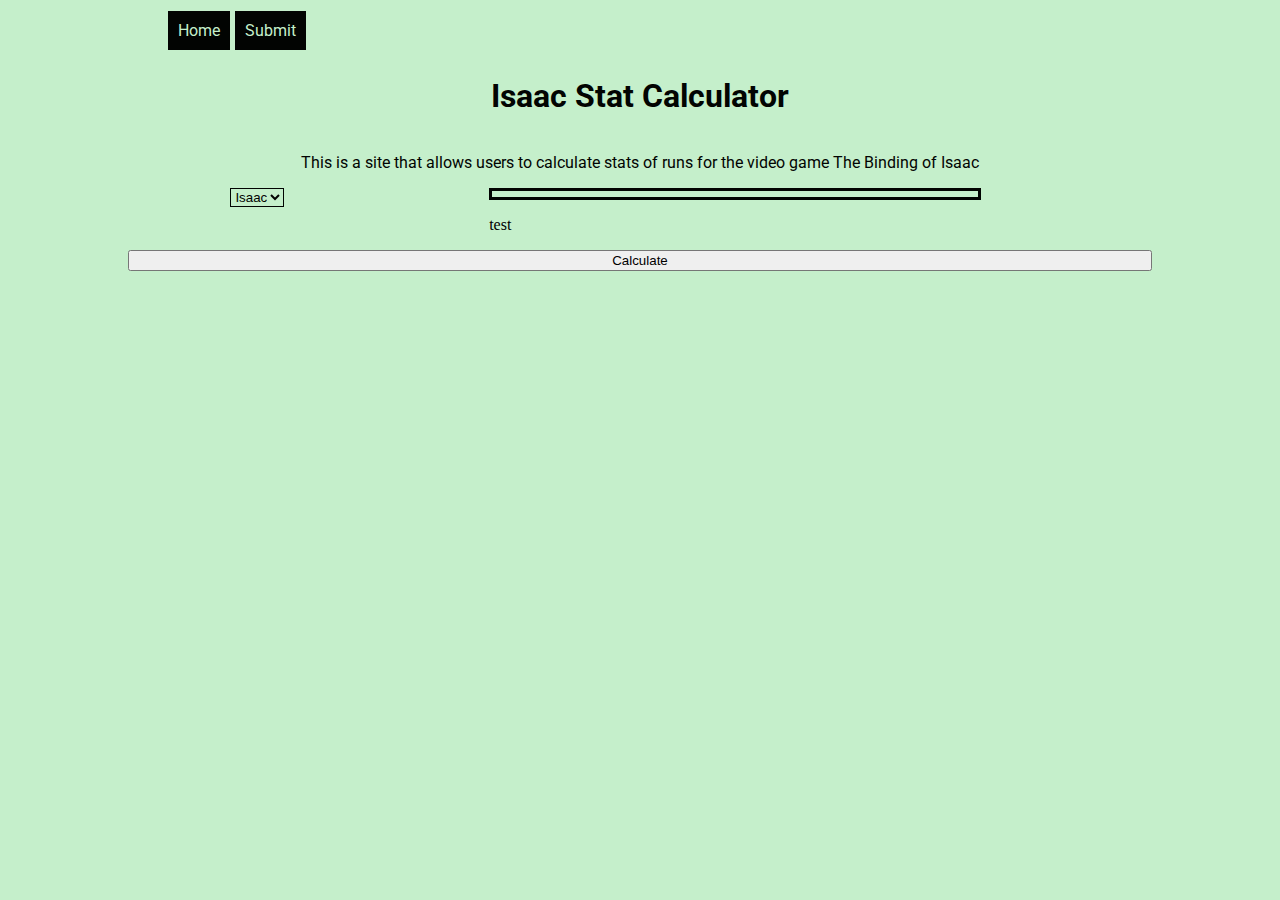
==== index.html @ 2d566a92 "Added selected items array to selectButton method and frontend integration selected items array" ====
<!DOCTYPE html>
<html>
    <head>
        <meta charset="utf-8">
        <meta http-equiv="X-UA-Compatible" content="IE=edge">
        <title>DBProject</title>
        <meta name="description" content="Database Project">
        <meta name="viewport" content="width=device-width, initial-scale=1">
        <link rel="stylesheet" href="styles.css">
        <script src="https://code.jquery.com/jquery-3.6.0.min.js"></script>
    </head>
    <body>
        <header>
            <nav>
                <ul>
                    <li><a href="index.html">Home</a></li>
                    <li><a href="submit.html">Submit</a></li>
                </ul>
            </nav>
            <h1>Isaac Stat Calculator</h1>
            <p>This is a site that allows users to calculate stats of runs for the video game The Binding of Isaac </p>
        </header>
        <main  style="flex-direction: column;">
            <div class="hero">
                <div id="characterPanel">
                    <picture id="charPicture"></picture>
                    <div id="charSelect">
                        <form id="charSelectForm">
                            <select name="character" id="character">
                                <option value="Isaac">Isaac</option>
                            </select>
                        </form>
                    </div>
                </div>
                <div id="itemPanel">
                    <div id="itemBox">
                    </div>
                    <div id="selectedItemsContainer">
                        <p id="selectedItems">
                            test
                        </p>
                    </div>
                </div>
            </div>
            <button onclick="">Calculate</button>
        </main>
        <footer>

        </footer>
        <script>
            let totalStats = []
            let itemList = []

            //Populate char selection dropdown with data from items table
            function charDropdownFunction() {
                $.ajax({
                    url: 'charTable.php',
                    type: "GET",
                    success: function(response){
                        console.log(response.data);
                        for(let x = 1; x < response.data.length; x++){
                            document.getElementById("character").innerHTML += 
                                `<option value = ${response.data[x]}>${response.data[x]}</option>`   
                        }
                    },
                    error: function(xhr, error, status){
                        alert("Error");
                        console.error(error + " " + status)
                    }
                });
            }

            //placeholder name, the method that's going to be called on final user request
            //will send list of selected items, query for the stats for each of them and then add the total to the character stats 
            function placeholderNameForItemSelectionQuery() {
                $.ajax({
                    url: 'charTable.php',
                    type: "GET",
                    data: {
                        param: itemList
                    },
                    dataType: "json",
                    success: function(response){
                        console.log(response.data);
                    },
                    error: function(xhr, error, status){
                        alert("Error");
                        console.error(error + " " + status)
                    }
                });
            }

            //Populate item selection div with data from items table
            function itemSelectionButtons(){
                $.ajax({
                    url: 'itemTable.php',
                    type: "GET",
                    success: function(response){
                        console.log(response.data);
                        for(let x = 0; x < response.data.length; x++){
                            console.log(response.data[x]);
                            document.getElementById("itemBox").innerHTML += 
                                `<button class="itemButton" id=${response.data[x]} onclick="selectButton()">${response.data[x]}</button>`   
                        }
                    },
                    error: function(xhr, error, status){
                        alert("Error");
                        console.error(error + " " + status)
                    }
                });
            }

            function selectButton(){
                console.log(event.currentTarget)
                if(event.currentTarget.className != 'itemButton active'){
                    event.currentTarget.className = 'itemButton active';
                    itemList.push(event.currentTarget.id)
                }
                else{
                    event.currentTarget.className = 'itemButton';
                    if(itemList.length == 1){
                        itemList = []
                    }
                    else{
                        itemList[itemList.indexOf(event.currentTarget.id)] = itemList[0]
                        itemList.shift()
                    }
                }
                document.getElementById("selectedItems").innerHTML = `${itemList}`
            }

            itemSelectionButtons();
            charDropdownFunction();

        </script>
    </body>
</html>
---- styles.css ----
@import url('https://fonts.googleapis.com/css2?family=Roboto:ital,wght@0,100;0,300;0,400;0,500;0,700;0,900;1,100;1,300;1,400;1,500;1,700;1,900&display=swap');

:root{
    --primary-color: #C5EFCB;
    --secondary-color: #020402;
    --tertiary-color: #B42034;
}

body{
    background: var(--primary-color);
    display: flex;
    flex-direction: column;
    flex-wrap: wrap;
    width: 80%;
    margin: auto;
    justify-content: center;
}

nav ul{
    display: flex;
    flex-direction: row;
    font-family: "Roboto", sans-serif;
}

nav li{
    list-style: none;
    margin-top: 5px;
}

nav li a{
    padding: 10px;
    margin-right: 5px;
    background-color: var(--secondary-color);
    color: var(--primary-color);
    text-decoration: none;
}

nav li a:hover{
    color: var(--tertiary-color);
}

header{
    display: flex;
    justify-content: center;
    flex-direction: column;
    flex-wrap: wrap;
    color: var(--secondary-color);
    font-family: "Roboto", sans-serif;
    text-align: center;
}

main{
    display: flex;
    justify-content: center;
}

.hero{
    display: flex;
    flex-direction: row;
    justify-content: space-between;
}

#characterPanel{
    display: flex;
    flex-direction: row;
    margin-left: 10%;
    margin-right: 10%;
}

#character{
    background-color: var(--primary-color);
    color: var(--secondary-color);
    border-color: var(--secondary-color);
}

#character:hover{
    background-color: var(--secondary-color);
    color: var(--primary-color);
    border-color: var(--primary-color);
}

form{
    display: flex;
    flex-direction: column;
    flex-wrap: wrap;
    width: 50%;
    font-family: "Roboto", sans-serif;
}

form input{
    margin-top: 4px;
    margin-bottom: 4px;
}

form button{
    margin-top: 4px;
    background-color: var(--secondary-color);
    color: var(--primary-color);
    width: 20%;
    margin: auto;
    padding-top: 10px;
    padding-bottom: 10px;
}

form button:hover{
    color: var(--tertiary-color);
}


#itemPanel{
    display: flex;
    flex-direction: column;
    width: 100%;
    margin-left: 10%;
    margin-right: 10%;
}


#itemBox{
    width: 100%;
    display: flex;
    flex-direction: row;
    flex-wrap: wrap;
    justify-content: space-between;
    border: 3px #020402;
    border-style: solid;
    padding: 3px;
    max-height: 20rem;
    overflow-y: scroll;
    max-width: 30rem;
    
}

#selectedItemsContainer{
    width: inherit;
}

#selectedItems{
    max-inline-size: 30rem;
    text-wrap: wrap;
    overflow-wrap: break-word;
}

.itemButton{
    padding: 10px;
    margin-top: 4px;
    background-color: var(--secondary-color);
    color: var(--primary-color);
    width: fit-content;
    margin: 1px;
    border-color: var(--secondary-color);
}

.itemButton:hover{
    color: var(--tertiary-color);
    border-color: var(--primary-color);
}

.itemButton.active{
    background-color: var(--primary-color);
    color: var(--secondary-color);
}

.itemButton.active:hover{
    color: var(--tertiary-color);
}
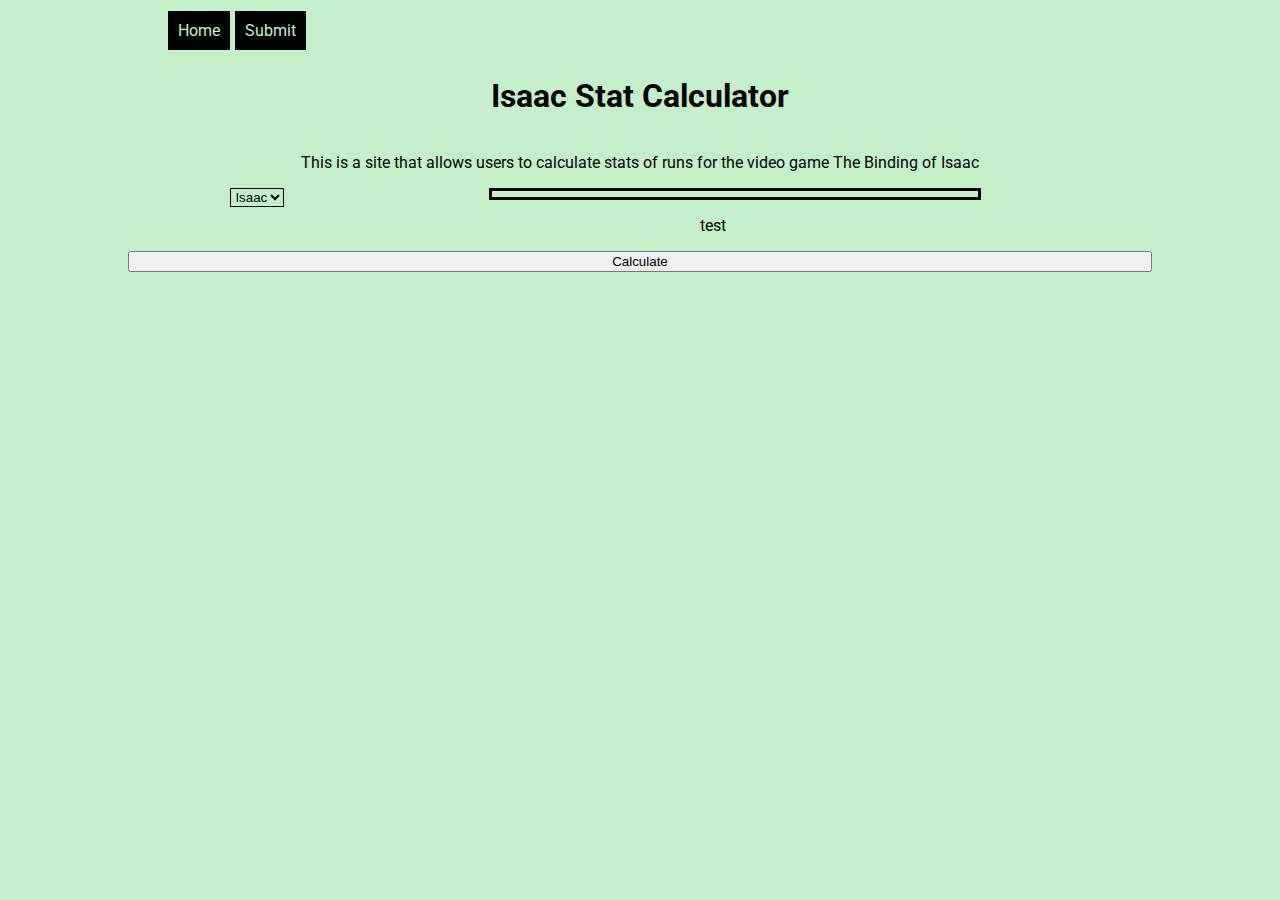
==== commit 19abad7b: "Working inventory selection query, need to flatten resulting arrays though" ====
--- a/index.html
+++ b/index.html
@@ -42,13 +42,13 @@
                     </div>
                 </div>
             </div>
-            <button onclick="">Calculate</button>
+            <button onclick="placeholderNameForItemSelectionQuery()">Calculate</button>
         </main>
         <footer>
 
         </footer>
         <script>
-            let totalStats = []
+            let totalStats = [] * 9;
             let itemList = []
 
             //Populate char selection dropdown with data from items table
@@ -70,26 +70,6 @@
                 });
             }
 
-            //placeholder name, the method that's going to be called on final user request
-            //will send list of selected items, query for the stats for each of them and then add the total to the character stats 
-            function placeholderNameForItemSelectionQuery() {
-                $.ajax({
-                    url: 'charTable.php',
-                    type: "GET",
-                    data: {
-                        param: itemList
-                    },
-                    dataType: "json",
-                    success: function(response){
-                        console.log(response.data);
-                    },
-                    error: function(xhr, error, status){
-                        alert("Error");
-                        console.error(error + " " + status)
-                    }
-                });
-            }
-
             //Populate item selection div with data from items table
             function itemSelectionButtons(){
                 $.ajax({
@@ -100,7 +80,7 @@
                         for(let x = 0; x < response.data.length; x++){
                             console.log(response.data[x]);
                             document.getElementById("itemBox").innerHTML += 
-                                `<button class="itemButton" id=${response.data[x]} onclick="selectButton()">${response.data[x]}</button>`   
+                                `<button class="itemButton" id=${response.data[x].replace(/\s+/g, '_')} onclick="selectButton()">${response.data[x]}</button>`   
                         }
                     },
                     error: function(xhr, error, status){
@@ -114,7 +94,7 @@
                 console.log(event.currentTarget)
                 if(event.currentTarget.className != 'itemButton active'){
                     event.currentTarget.className = 'itemButton active';
-                    itemList.push(event.currentTarget.id)
+                    itemList.push(event.currentTarget.id.replace('_', ' '))
                 }
                 else{
                     event.currentTarget.className = 'itemButton';
@@ -129,6 +109,26 @@
                 document.getElementById("selectedItems").innerHTML = `${itemList}`
             }
 
+            //placeholder name, the method that's going to be called on final user request
+            //will send list of selected items, query for the stats for each of them and then add the total to the character stats 
+            function placeholderNameForItemSelectionQuery() {
+                $.ajax({
+                    url: 'itemTable.php',
+                    type: "GET",
+                    data: {
+                        param: itemList
+                    },
+                    dataType: "json",
+                    success: function(response){
+                        console.log(response);
+                    },
+                    error: function(xhr, error, status){
+                        alert("Error");
+                        console.error(error + " " + status)
+                    }
+                });
+            }
+
             itemSelectionButtons();
             charDropdownFunction();
 
--- a/styles.css
+++ b/styles.css
@@ -136,9 +136,12 @@
 }
 
 #selectedItems{
-    max-inline-size: 30rem;
+    max-inline-size: 28rem;
     text-wrap: wrap;
     overflow-wrap: break-word;
+    color: var(--secondary-color);
+    font-family: "Roboto", sans-serif;
+    text-align: center;
 }
 
 .itemButton{
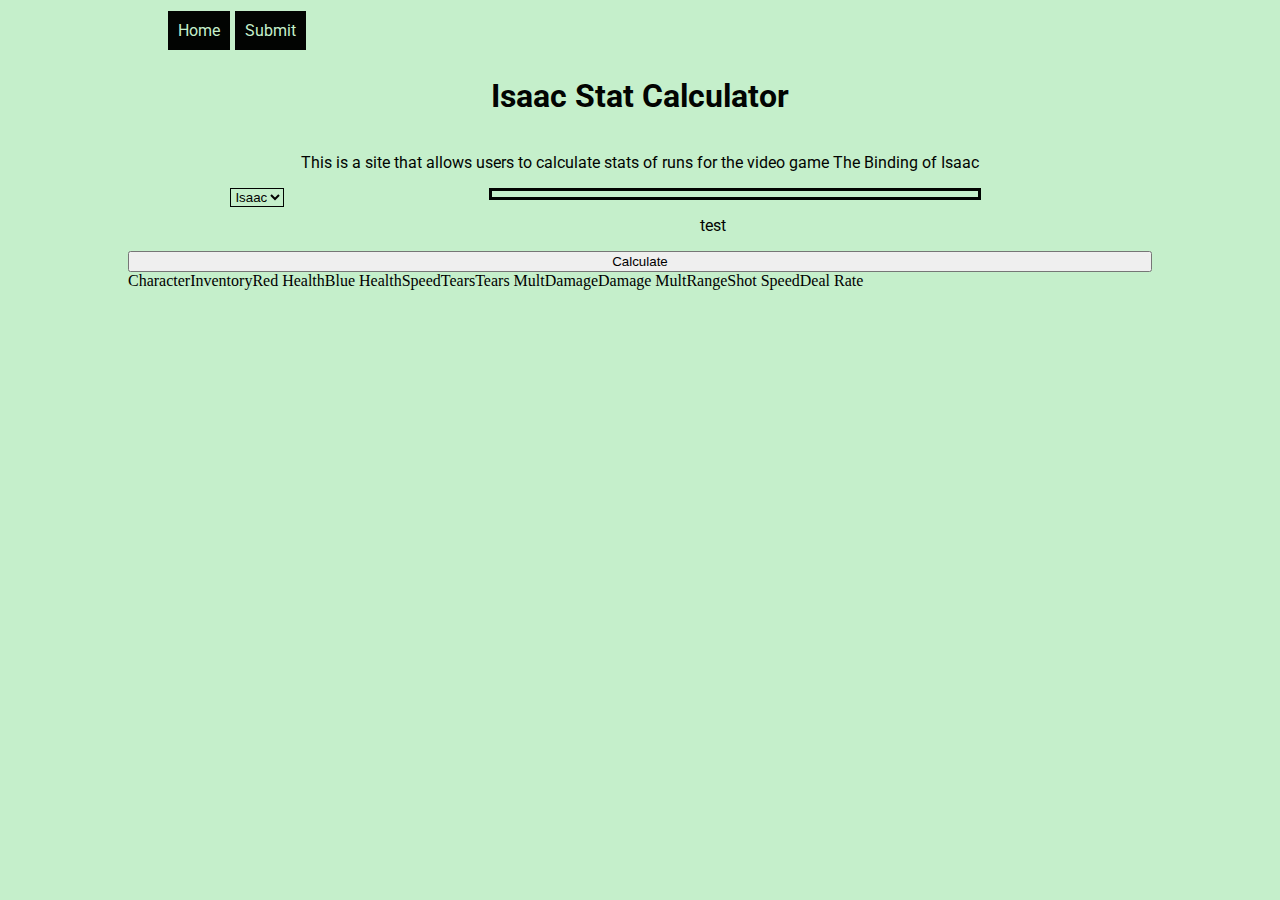
==== commit ba65e991: "Added runs table with display table on main page" ====
--- a/index.html
+++ b/index.html
@@ -1,137 +1,208 @@
 <!DOCTYPE html>
 <html>
-    <head>
-        <meta charset="utf-8">
-        <meta http-equiv="X-UA-Compatible" content="IE=edge">
-        <title>DBProject</title>
-        <meta name="description" content="Database Project">
-        <meta name="viewport" content="width=device-width, initial-scale=1">
-        <link rel="stylesheet" href="styles.css">
-        <script src="https://code.jquery.com/jquery-3.6.0.min.js"></script>
-    </head>
-    <body>
-        <header>
-            <nav>
-                <ul>
-                    <li><a href="index.html">Home</a></li>
-                    <li><a href="submit.html">Submit</a></li>
-                </ul>
-            </nav>
-            <h1>Isaac Stat Calculator</h1>
-            <p>This is a site that allows users to calculate stats of runs for the video game The Binding of Isaac </p>
-        </header>
-        <main  style="flex-direction: column;">
-            <div class="hero">
-                <div id="characterPanel">
-                    <picture id="charPicture"></picture>
-                    <div id="charSelect">
-                        <form id="charSelectForm">
-                            <select name="character" id="character">
-                                <option value="Isaac">Isaac</option>
-                            </select>
-                        </form>
-                    </div>
-                </div>
-                <div id="itemPanel">
-                    <div id="itemBox">
-                    </div>
-                    <div id="selectedItemsContainer">
-                        <p id="selectedItems">
-                            test
-                        </p>
-                    </div>
+
+<head>
+    <meta charset="utf-8">
+    <meta http-equiv="X-UA-Compatible" content="IE=edge">
+    <title>DBProject</title>
+    <meta name="description" content="Database Project">
+    <meta name="viewport" content="width=device-width, initial-scale=1">
+    <link rel="stylesheet" href="styles.css">
+    <script src="https://code.jquery.com/jquery-3.6.0.min.js"></script>
+</head>
+
+<body>
+    <header>
+        <nav>
+            <ul>
+                <li><a href="index.html">Home</a></li>
+                <li><a href="submit.html">Submit</a></li>
+            </ul>
+        </nav>
+        <h1>Isaac Stat Calculator</h1>
+        <p>This is a site that allows users to calculate stats of runs for the video game The Binding of Isaac </p>
+    </header>
+    <main style="flex-direction: column;">
+        <div class="hero">
+            <div id="characterPanel">
+                <picture id="charPicture"></picture>
+                <div id="charSelect">
+                    <form id="charSelectForm">
+                        <select name="character" id="character" onchange="characterChange(this)">
+                            <option value="Isaac">Isaac</option>
+                        </select>
+                    </form>
                 </div>
             </div>
-            <button onclick="placeholderNameForItemSelectionQuery()">Calculate</button>
-        </main>
-        <footer>
-
-        </footer>
-        <script>
-            let totalStats = [] * 9;
-            let itemList = []
-
-            //Populate char selection dropdown with data from items table
-            function charDropdownFunction() {
-                $.ajax({
-                    url: 'charTable.php',
-                    type: "GET",
-                    success: function(response){
-                        console.log(response.data);
-                        for(let x = 1; x < response.data.length; x++){
-                            document.getElementById("character").innerHTML += 
-                                `<option value = ${response.data[x]}>${response.data[x]}</option>`   
+            <div id="itemPanel">
+                <div id="itemBox">
+                </div>
+                <div id="selectedItemsContainer">
+                    <p id="selectedItems">
+                        test
+                    </p>
+                </div>
+            </div>
+        </div>
+        <button onclick="placeholderNameForItemSelectionQuery()">Calculate</button>
+        <div id="tableContainer">
+            <table id="runsTable">
+                <thead>
+                    <tr>Character</tr>
+                    <tr>Inventory</tr>
+                    <tr>Red Health</tr>
+                    <tr>Blue Health</tr>
+                    <tr>Speed</tr>
+                    <tr>Tears</tr>
+                    <tr>Tears Mult</tr>
+                    <tr>Damage</tr>
+                    <tr>Damage Mult</tr>
+                    <tr>Range</tr>
+                    <tr>Shot Speed</tr>
+                    <tr>Deal Rate</tr>
+                </thead>
+                <tbody id="runsBody">
+
+                </tbody>
+            </table>
+        </div>
+    </main>
+    <footer>
+
+    </footer>
+    <script>
+        let totalStats = [0, 0, 0, 0, 0, 0, 0, 0, 0, 0];
+        let itemList = []
+        let runs = []
+
+        //Populate char selection dropdown with data from items table
+        function charDropdown() {
+            $.ajax({
+                url: 'charTable.php',
+                type: "GET",
+                success: function (response) {
+                    console.log(response.data);
+                    for (let x = 1; x < response.data.length; x++) {
+                        document.getElementById("character").innerHTML +=
+                            `<option value = ${response.data[x]}>${response.data[x]}</option>`
+                    }
+                },
+                error: function (xhr, error, status) {
+                    alert("Error");
+                    console.error(error + " " + status)
+                }
+            });
+        }
+
+        //TODO Add character stat functionality 
+        function characterChange(){
+            let currChar = event.currentTarget.value
+        }
+
+        //Populate item selection div with data from items table
+        function itemSelectionButtons() {
+            $.ajax({
+                url: 'itemTable.php',
+                type: "GET",
+                success: function (response) {
+                    for (let x = 0; x < response.data.length; x++) {
+                        document.getElementById("itemBox").innerHTML +=
+                            `<button class="itemButton" id=${response.data[x].replace(/\s+/g, '_')} onclick="selectButton()">${response.data[x]}</button>`
+                    }
+                },
+                error: function (xhr, error, status) {
+                    alert("Error");
+                    console.error(error + " " + status)
+                }
+            });
+        }
+
+        function selectButton() {
+            if (event.currentTarget.className != 'itemButton active') {
+                event.currentTarget.className = 'itemButton active';
+                itemList.push(event.currentTarget.id.replace('_', ' '))
+            }
+            else {
+                event.currentTarget.className = 'itemButton';
+                if (itemList.length == 1) {
+                    itemList = []
+                }
+                else {
+                    itemList[itemList.indexOf(event.currentTarget.id)] = itemList[0]
+                    itemList.shift()
+                }
+            }
+            document.getElementById("selectedItems").innerHTML = `${itemList}`
+        }
+
+        //placeholder name, the method that's going to be called on final user request
+        //will send list of selected items, query for the stats for each of them and then add the total to the character stats 
+        function placeholderNameForItemSelectionQuery() {
+            $.ajax({
+                url: 'itemTable.php',
+                type: "GET",
+                data: {
+                    param: itemList
+                },
+                dataType: "json",
+                success: function (response) {
+                    //Iterate through the stats of each object and add them to the total stats
+                    //Checking to make sure user has selected item to avoid conflict with item button query
+                    if (itemList.length != 0) {
+                        for (let i = 0; i < response.data.length; i++) {
+                            let k = 0;
+                            for (const j in response.data[i]) {
+                                totalStats[k] = totalStats[k] + Number(response.data[i][j])
+                                k++
+                            }
                         }
-                    },
-                    error: function(xhr, error, status){
-                        alert("Error");
-                        console.error(error + " " + status)
-                    }
-                });
-            }
-
-            //Populate item selection div with data from items table
-            function itemSelectionButtons(){
-                $.ajax({
-                    url: 'itemTable.php',
-                    type: "GET",
-                    success: function(response){
-                        console.log(response.data);
-                        for(let x = 0; x < response.data.length; x++){
-                            console.log(response.data[x]);
-                            document.getElementById("itemBox").innerHTML += 
-                                `<button class="itemButton" id=${response.data[x].replace(/\s+/g, '_')} onclick="selectButton()">${response.data[x]}</button>`   
+                        //Reset button selection and item lists upon user submission
+                        for (let i = 0; i < itemList.length; i++) {
+                            document.getElementById(itemList[i].replace(' ', '_')).className = 'itemButton'
                         }
-                    },
-                    error: function(xhr, error, status){
-                        alert("Error");
-                        console.error(error + " " + status)
-                    }
-                });
-            }
-
-            function selectButton(){
-                console.log(event.currentTarget)
-                if(event.currentTarget.className != 'itemButton active'){
-                    event.currentTarget.className = 'itemButton active';
-                    itemList.push(event.currentTarget.id.replace('_', ' '))
-                }
-                else{
-                    event.currentTarget.className = 'itemButton';
-                    if(itemList.length == 1){
-                        itemList = []
-                    }
-                    else{
-                        itemList[itemList.indexOf(event.currentTarget.id)] = itemList[0]
-                        itemList.shift()
-                    }
-                }
-                document.getElementById("selectedItems").innerHTML = `${itemList}`
-            }
-
-            //placeholder name, the method that's going to be called on final user request
-            //will send list of selected items, query for the stats for each of them and then add the total to the character stats 
-            function placeholderNameForItemSelectionQuery() {
-                $.ajax({
-                    url: 'itemTable.php',
-                    type: "GET",
-                    data: {
-                        param: itemList
-                    },
-                    dataType: "json",
-                    success: function(response){
-                        console.log(response);
-                    },
-                    error: function(xhr, error, status){
-                        alert("Error");
-                        console.error(error + " " + status)
-                    }
-                });
-            }
-
-            itemSelectionButtons();
-            charDropdownFunction();
-
-        </script>
-    </body>
+                        console.log(`Pre clear: ${itemList}, ${totalStats}`)
+                        itemList = [];
+                        totalStats.fill(0)
+                        document.getElementById("selectedItems").innerHTML = `${itemList}`
+                        console.log(`${itemList}, ${totalStats}`)
+                    }
+
+                },
+                error: function (xhr, error, status) {
+                    alert("Error");
+                    console.error(error + " " + status)
+                }
+            });
+
+        }
+
+        function runsTable(){
+            $.ajax({
+                url: 'runTable.php',
+                type: "GET",
+                success: function (response) {
+
+                    for (let x = 0; x < response.data.length; x++) {
+                        let row = document.createElement('tr');
+                        for(let i in response.data[x]){
+                           row.innerHTML += `<td>${response.data[x][i]}</td>` 
+                        }
+                        document.getElementById('runsBody').appendChild(row)
+                    }
+                    console.log(runs)
+                },
+                error: function (xhr, error, status) {
+                    alert("Error");
+                    console.error(error + " " + status)
+                }
+            });
+        }
+
+        runsTable();
+        itemSelectionButtons();
+        charDropdown();
+
+    </script>
+</body>
+
 </html>--- a/styles.css
+++ b/styles.css
@@ -121,7 +121,7 @@
     display: flex;
     flex-direction: row;
     flex-wrap: wrap;
-    justify-content: space-between;
+    justify-content: center;
     border: 3px #020402;
     border-style: solid;
     padding: 3px;
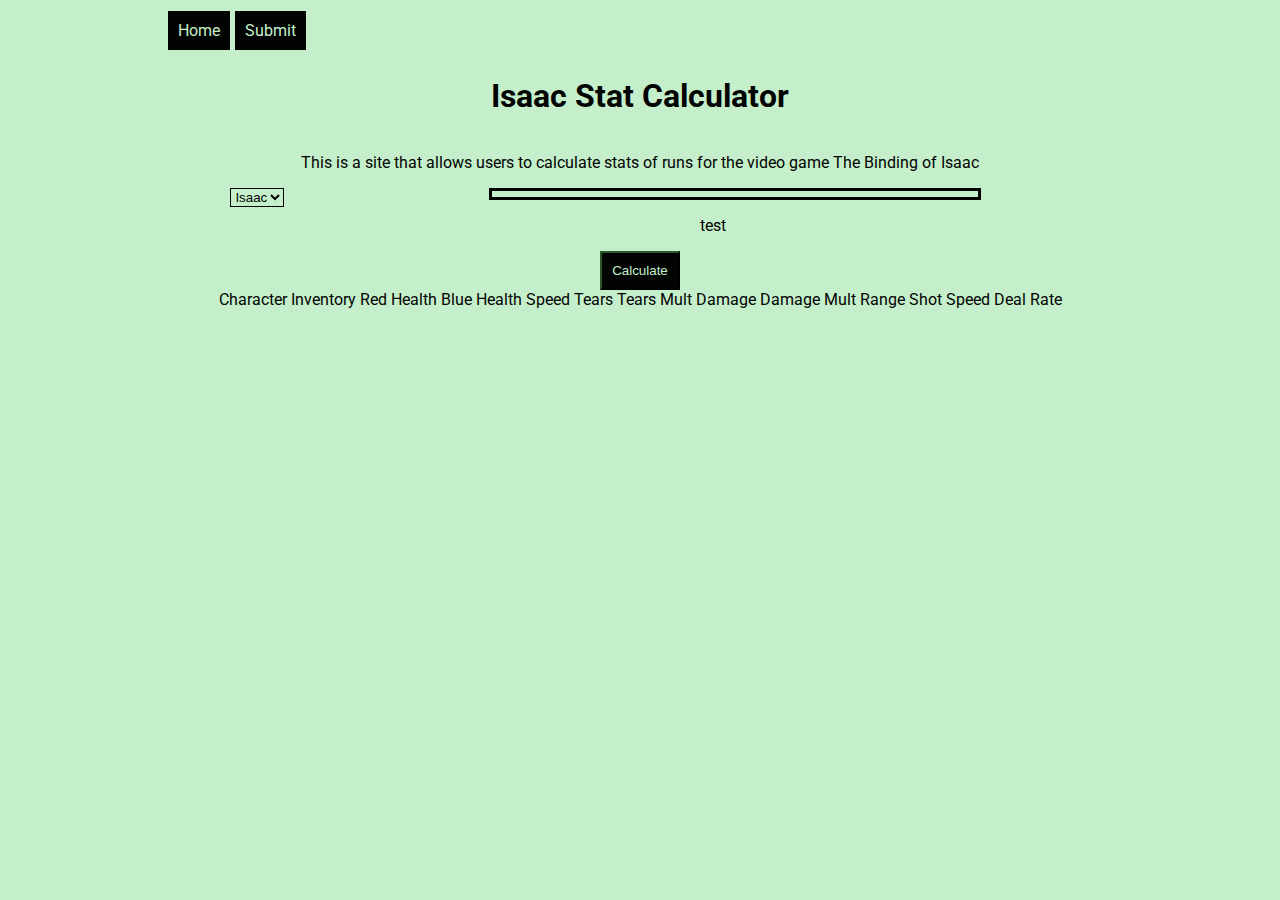
==== commit ddb6fa46: "Adjusting styles for run table" ====
--- a/index.html
+++ b/index.html
@@ -44,22 +44,22 @@
                 </div>
             </div>
         </div>
-        <button onclick="placeholderNameForItemSelectionQuery()">Calculate</button>
+        <button onclick="ItemSelectionQuery()" id="calculate">Calculate</button>
         <div id="tableContainer">
             <table id="runsTable">
                 <thead>
-                    <tr>Character</tr>
-                    <tr>Inventory</tr>
-                    <tr>Red Health</tr>
-                    <tr>Blue Health</tr>
-                    <tr>Speed</tr>
-                    <tr>Tears</tr>
-                    <tr>Tears Mult</tr>
-                    <tr>Damage</tr>
-                    <tr>Damage Mult</tr>
-                    <tr>Range</tr>
-                    <tr>Shot Speed</tr>
-                    <tr>Deal Rate</tr>
+                    <tr>Character </tr>
+                    <tr>Inventory </tr>
+                    <tr>Red Health </tr>
+                    <tr>Blue Health </tr>
+                    <tr>Speed </tr>
+                    <tr>Tears </tr>
+                    <tr>Tears Mult </tr>
+                    <tr>Damage </tr>
+                    <tr>Damage Mult </tr>
+                    <tr>Range </tr>
+                    <tr>Shot Speed </tr>
+                    <tr>Deal Rate </tr>
                 </thead>
                 <tbody id="runsBody">
 
@@ -71,9 +71,13 @@
 
     </footer>
     <script>
-        let totalStats = [0, 0, 0, 0, 0, 0, 0, 0, 0, 0];
+        let primaryColor = "#C5EFCB"
+        let tertiaryColor = "#B42034";
+
+        let totalStats = [3, 0, 1, 1, 3, 1, 1, 10, 5, 1];
         let itemList = []
-        let runs = []
+        let currentChar = 'Isaac'
+        let charstatsAdded = true
 
         //Populate char selection dropdown with data from items table
         function charDropdown() {
@@ -95,8 +99,43 @@
         }
 
         //TODO Add character stat functionality 
-        function characterChange(){
-            let currChar = event.currentTarget.value
+        //Make stat changes happen on character change(Add stats after change but have default isaac stats)
+        function characterChange() {
+            let charChanges = []
+            charChanges.push(currentChar)
+            currentChar = event.currentTarget.value;
+            charChanges.push(currentChar);
+            console.log(charChanges)
+            $.ajax({
+                url: 'charTable.php',
+                type: "GET",
+                data: {
+                    param: charChanges
+                },
+                dataType: "json",
+                success: function (response) {
+                    console.log(response)
+                    console.log("Before char change: " + totalStats)
+                    let k = 0;
+                    for (const j in response.data[0]) {
+                        console.log(response.data[0])
+                        console.log(Number(response.data[0][j]))
+                        totalStats[k] = totalStats[k] - Number(response.data[0][j])
+                        k++
+                    }
+                    console.log("After subtract: " + totalStats)
+                    k = 0;
+                    for (const j in response.data[1]) {
+                        totalStats[k] = totalStats[k] + Number(response.data[1][j])
+                        k++
+                    }
+                    console.log("After adding new stats: " + totalStats)
+                },
+                error: function (xhr, error, status) {
+                    alert("Error");
+                    console.error(error + " " + status)
+                }
+            });
         }
 
         //Populate item selection div with data from items table
@@ -137,7 +176,7 @@
 
         //placeholder name, the method that's going to be called on final user request
         //will send list of selected items, query for the stats for each of them and then add the total to the character stats 
-        function placeholderNameForItemSelectionQuery() {
+        function ItemSelectionQuery() {
             $.ajax({
                 url: 'itemTable.php',
                 type: "GET",
@@ -156,40 +195,74 @@
                                 k++
                             }
                         }
-                        //Reset button selection and item lists upon user submission
-                        for (let i = 0; i < itemList.length; i++) {
-                            document.getElementById(itemList[i].replace(' ', '_')).className = 'itemButton'
-                        }
-                        console.log(`Pre clear: ${itemList}, ${totalStats}`)
-                        itemList = [];
-                        totalStats.fill(0)
-                        document.getElementById("selectedItems").innerHTML = `${itemList}`
-                        console.log(`${itemList}, ${totalStats}`)
-                    }
-
-                },
-                error: function (xhr, error, status) {
-                    alert("Error");
-                    console.error(error + " " + status)
-                }
-            });
-
-        }
-
-        function runsTable(){
+                        console.log(totalStats)
+                        runsInsertQuery(totalStats);
+                        clearInventory();
+                    }
+
+                },
+                error: function (xhr, error, status) {
+                    alert("Error");
+                    console.error(error + " " + status)
+                }
+            });
+
+        }
+
+        function runsInsertQuery(stats) {
+            let buttonRef = document.getElementById("calculate")
+            buttonRef.setAttribute("disabled", "disabled");
+            buttonRef.style.color = tertiaryColor
+
+            let runInfo = [currentChar, JSON.parse(JSON.stringify(itemList)), JSON.parse(JSON.stringify(stats))]
+            console.log(runInfo)
+
             $.ajax({
                 url: 'runTable.php',
-                type: "GET",
-                success: function (response) {
-
+                type: "POST",
+                data: {
+                    param: runInfo
+                },
+                success: function (response) {
+                    console.log(response);
+                    buttonRef.removeAttribute("disabled");
+                    buttonRef.style.color = primaryColor
+                    runsTable();
+                },
+                error: function (xhr, error, status) {
+                    alert("Error");
+                    console.error(error + " " + status)
+                    buttonRef.removeAttribute("disabled");
+                    buttonRef.style.color = primaryColor
+                }
+            });
+        }
+
+        function clearInventory() {
+            //Reset button selection and item lists upon user submission
+            for (let i = 0; i < itemList.length; i++) {
+                document.getElementById(itemList[i].replace(' ', '_')).className = 'itemButton'
+            }
+            console.log(`Pre clear: ${itemList}, ${totalStats}`)
+            itemList = [];
+            totalStats.fill(0)
+            document.getElementById("selectedItems").innerHTML = `${itemList}`
+            console.log(`${itemList}, ${totalStats}`)
+        }
+
+        function runsTable() {
+            document.getElementById('runsBody').innerHTML = ''
+            $.ajax({
+                url: 'runTable.php',
+                type: "GET",
+                success: function (response) {
                     for (let x = 0; x < response.data.length; x++) {
                         let row = document.createElement('tr');
-                        for(let i in response.data[x]){
-                           row.innerHTML += `<td>${response.data[x][i]}</td>` 
+                        for (let i in response.data[x]) {
+                            row.innerHTML += `<td>${response.data[x][i]}</td>`
                         }
                         document.getElementById('runsBody').appendChild(row)
                     }
-                    console.log(runs)
                 },
                 error: function (xhr, error, status) {
                     alert("Error");
--- a/styles.css
+++ b/styles.css
@@ -167,3 +167,22 @@
 .itemButton.active:hover{
     color: var(--tertiary-color);
 }
+
+#calculate{
+    justify-self: center;
+    padding: 10px;
+    margin-top: 4px;
+    background-color: var(--secondary-color);
+    color: var(--primary-color);
+    width: fit-content;
+    margin: auto;
+    border-color: var(--secondary-color);
+}
+
+#tableContainer{
+    margin: auto;
+    color: var(--secondary-color);
+    font-family: "Roboto", sans-serif;
+    font-size: medium;
+}
+
